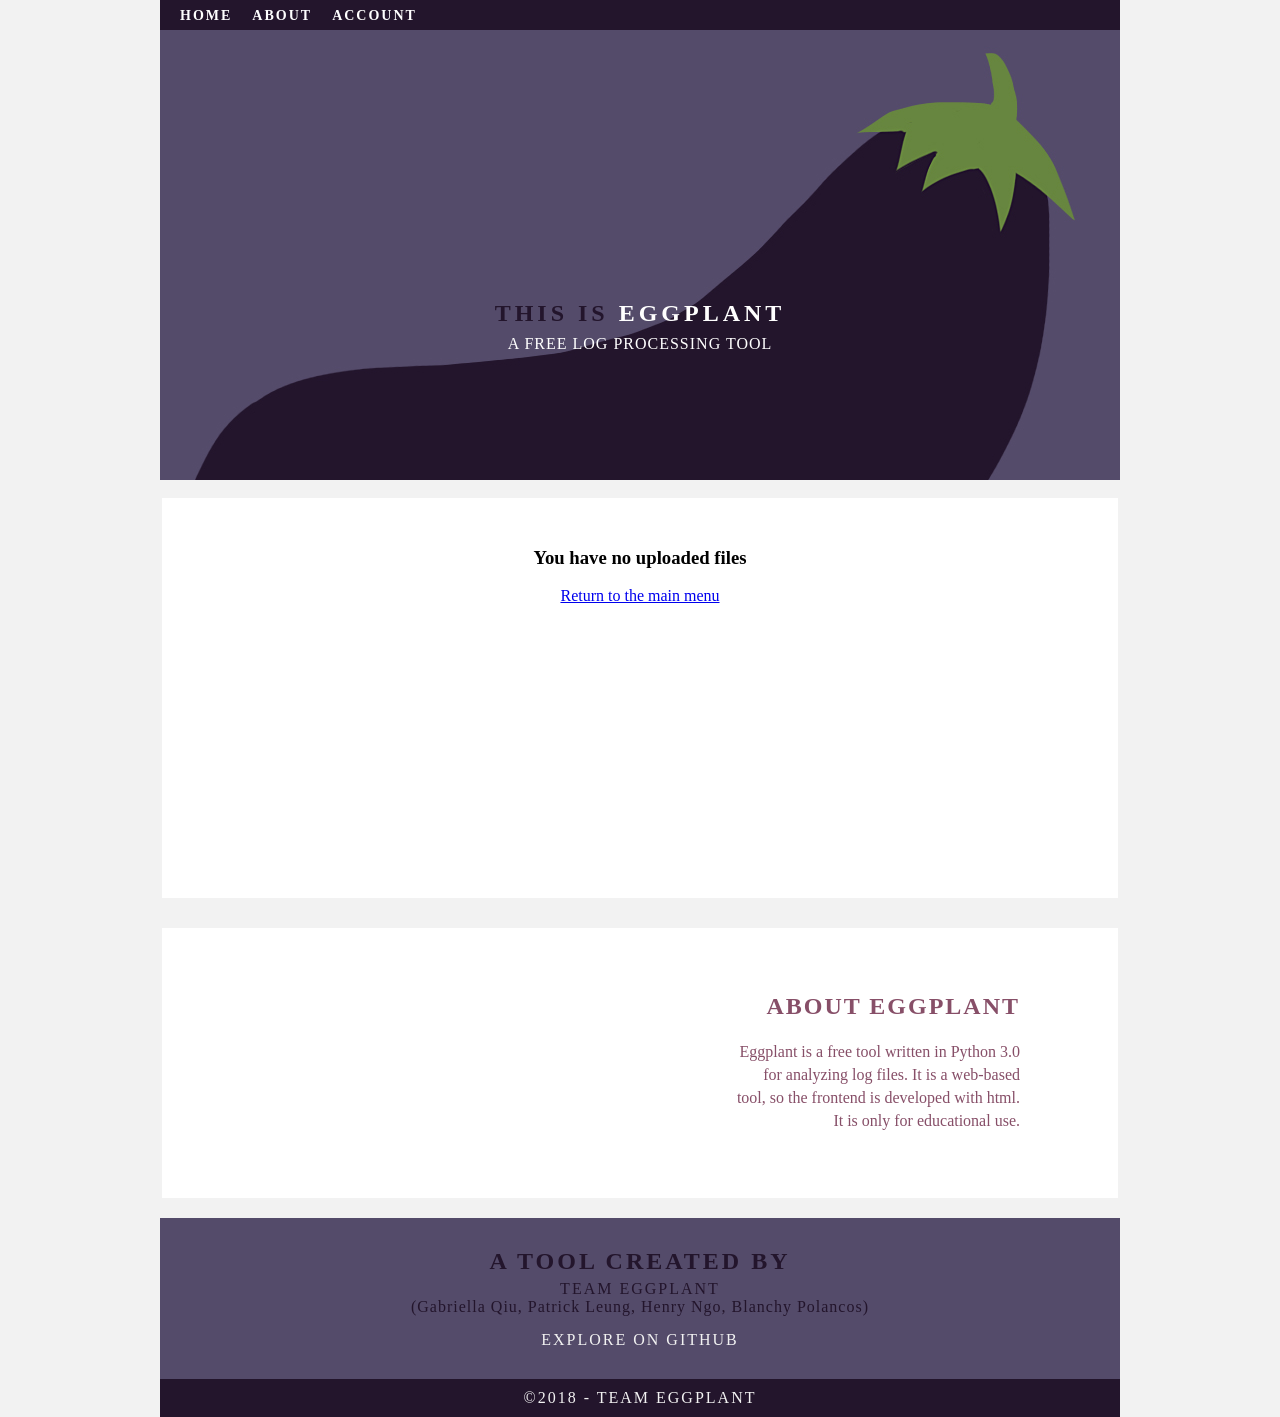
==== files.html @ 89f9efce "initial commit, porting over everything from liam's github" ====
<!doctype html>
<html>
<head>
<meta charset="UTF-8">
<meta name="viewport" content="width=device-width, initial-scale=1, user-scalable=no">
<title>index</title>
<link href="eggplant.css" rel="stylesheet" type="text/css">
<script src="eggplant.js"></script>
<meta name="google-signin-scope" content="profile email">
<meta name="google-signin-client_id" content="773730468254-82509noo29h6q37nbepago8ksko4a2as.apps.googleusercontent.com">
<script src="https://apis.google.com/js/platform.js" async defer></script>
<script src="jquery-3.3.1.min.js"></script>
</head>

<body>
<div class="container">
    <div class="nav">
        <a href="index.html">HOME</a>
        <a href="#about">ABOUT</a>
        <div class = "drop">
            <a onclick="drop()">ACCOUNT</a>
            <div id="dropdown" class="drop-menu">
                <div class="g-signin2" data-onsuccess="onSignIn"></div>
                <a href="" onclick="signOut();">Sign Out</a>
            </div>
        </div>
    </div>
<div class="header">
    <div class="image"><img src="header.jpg"/></div>
    <h2 class="txt1">THIS IS <span class="txt2">EGGPLANT</span></h2>
    <p class="txt3">A FREE LOG PROCESSING TOOL</p>
</div>

<div class="list">
	<h3>You have no uploaded files</h3>
	<script type="text/javascript">
	  $(document).ready(function(){
	      $.ajax({
	          url:"displayFiles.php", //the page containing php script
	          type: "POST", //request type
	      success:function(result){
	          $("h3").html(result);
	    }
	    });
	  })
	</script>
    <p><a href="index.html">Return to the main menu</a></p>
</div>

  <section class="about" id="about">
    <h2 class="parallax">ABOUT EGGPLANT</h2>
    <p class="parallax_description">Eggplant is a free tool written in Python 3.0 for analyzing log files. It is a web-based tool, so the frontend is developed with html. It is only for educational use.</p>
  </section>
  <section class="footer_banner">
    <h2>A TOOL CREATED BY </h2>
	<h4>Team Eggplant</h4>
	<p>(Gabriella Qiu, Patrick Leung, Henry Ngo, Blanchy Polancos)</p>
	<h4><a href="https://github.com/liamsjsu/CS_160_Project/">Explore on Github</a></h4>
	</section>
  <!-- Copyrights Section -->
  <div class="copyright">&copy;2018 - Team eggplant<strong></strong></div>
</div>
</body>
</html>
---- eggplant.css ----
@charset "UTF-8";
/* Body */
body {
	font-family: source-sans-pro;
	background-color: #f2f2f2;
	margin: auto;
	font-style: normal;
	font-weight: 200;
	width: 960px;
	float: center;
}
/* Container */
.container {
	width: 100%;
	margin-left: auto;
	margin-right: auto;
	background-color: #f2f2f2;
}
/*colum view*/
.row {
	width: 100%;
	margin-top: 0px;
	margin-right: 0px;
	margin-bottom: 0px;
	margin-left: 0px;
	padding-top: 0px;
	padding-right: 0px;
	padding-bottom: 0px;
	padding-left: 0px;
	display: inline-block;
}
.row.blockDisplay {
	display: block;
}
.columns {
	width: 25%;
	float: left;
	font-family: "Source Sans Pro";
	color: #B99AA9;
	background-color: #FFFFFF;
	line-height: 24px;
	padding-top: 10px;
	padding-bottom: 10px;
	text-align: justify;
	margin-top: 15px;
	margin-bottom: 15px;
	padding-left: 0px;
	padding-right: 0px;
	margin-left: 0px;
	margin-right: 0px;
	box-shadow: 2px 3px #f2f2f2 inset, -2px -2px #f2f2f2 inset;
}
.row .columns p {
	height: 96px;
	padding-left: 10%;
	padding-right: 10%;
}
.container .columns h2 {
	text-align: center;
}
.container .columns h2 a, .container .columns h2 a:visited {
	color: #874f68;
	text-decoration: none;
}
.container .columns h2 a:hover {
	color: #23152c;
}
.container .columns h4 {
	text-align: center;
	margin-top: -20px;
	margin-bottom: 0px;
	color: #874f68;
}
/* Navigation */
/*header {*/
/*    width: 100%;*/
/*    height: 30px;*/
/*    background-color: #23152c;*/
/*    border-bottom: 1px solid #23152c;*/
/*}*/
.nav {
	float: left;
	width: 960px;
	height: 30px;
	text-align: left;
    background-color: #23152c;
}
.nav a {
	float: left;
    margin-top: 8px;
    list-style: none;
	color: #FFFFFF;
	font-size: 14px;
	text-align: left;
	margin-left: 20px;
	letter-spacing: 2px;
	font-weight: bold;
	text-decoration: none;
}
.nav a:hover {
	color: #544b6a;
}
/* Drop down menu*/
.drop {
    position: left;
    float: left;
    overflow: hidden;
}
.drop a {
    color: #FFFFFF;
    background-color: #23152c;
    font-size: 14px;
    text-align: left;
    letter-spacing: 2px;
    font-weight: bold;
    font-family: inherit;
    margin-top: 8px;
    cursor: pointer;
}
.drop a:hover {
    color: #544b6a;
}
.drop-menu {
    display: none;
    position: absolute;
    background-color: #f2f2f2;
    margin-top: 30px;
    margin-left: 15px;
    min-width: 120px;
    box-shadow: 0px 8px 16px 0px rgba(0,0,0,0.5);
    z-index: 1;
}
.drop-menu a {
    float: none;
    color: #23152c;
    background-color: #f2f2f2;
    text-decoration: none;
    margin: 0;
    padding: 10px 6px;
    letter-spacing: 1px;
    display: block;
    text-align: left;
}
.drop-menu a:hover {
    color: #23152c;
    background-color: #ddd;
}
.show {
    display:block;
}
/* Banner */
.header {
    width: 960px;
    margin-bottom: 33px;
}
.header .image {
    background: url(header.jpg) no-repeat top center;
    height: 450px;
}
.header .txt1 {
    color: #23152c;
    width: 960px;
    text-align: center;
    margin-top: -150px;
    letter-spacing: 4px;
    position: absolute;
    z-index: 2;
}
.header .txt2 {
	font-weight: bold;
	color: #FFFFFF;
	position: relative;
}
.header .txt3{
    width: 960px;
	text-align: center;
	color: #FFFFFF;
    margin-top: -115px;
	font-weight: lighter;
	text-transform: uppercase;
	letter-spacing: 1px;
	position: absolute;
    z-index: 2;
}
/* Files/Results */
.list {
	width: 960px;
	height: 400px;
	background-color: #FFFFFF;
	box-shadow: 2px -30px #f2f2f2 inset, -2px 0px #f2f2f2 inset;
	display: inline-block;
	margin-top: 15px;
    padding-top: 30px;
    text-align: center;
}
.list h4 {
    color: #544b6a;
    text-align: center;
    margin-bottom: 5px;
}
.list hr {
    display: block;
    width: 480px;
    height: 1px;
    border: 0;
    border-top: 1px solid #544b6a;
    padding: 0;
}
/* About */
.about {
	height: 300px;
	background-color: #FFFFFF;
	box-shadow: 2px -30px #f2f2f2 inset, -2px 0px #f2f2f2 inset;
	margin-bottom: -10px;
}
.parallax {
	color: #874f68;
	text-align: right;
	padding-right: 100px;
	padding-top: 65px;
	letter-spacing: 2px;
	margin-top: 0px;
}
.parallax_description {
	color: #874f68;
	text-align: right;
	padding-right: 100px;
	width: 30%;
	float: right;
	font-weight: lighter;
	line-height: 23px;
	margin-top: 0px;
	margin-right: 0px;
	margin-bottom: 0px;
	margin-left: 0px;
}
/* More info */
.copyright {
	text-align: center;
	padding-top: 10px;
	padding-bottom: 10px;
	background-color: #23152c;
	color: #f2f2f2;
	text-transform: uppercase;
	font-weight: lighter;
	letter-spacing: 2px;
	border-top-width: 2px;
}
.footer_banner {
	background-color: #544b6a;
	padding-top: 30px;
	padding-bottom: 30PX;
	margin-bottom: 0px;
}
.footer_banner h2 {
	color: #23152c;
	text-align: center;
	margin-top: 0px;
	margin-right: 0px;
	margin-bottom: 5px;
	margin-left: 0px;
	letter-spacing: 3px;
}
.footer_banner p {
	color: #23152c;
	text-align: center;
	margin-top: 0px;
	margin-right: 0px;
	margin-bottom: 15px;
	margin-left: 0px;
	letter-spacing: 1px;
}
.footer_banner h4 {
	text-align: center;
	color: #23152c;
	margin-top: 0px;
	margin-bottom: 0px;
	font-weight: lighter;
	text-transform: uppercase;
	letter-spacing: 2px;
}
.footer_banner h4 a, .footer_banner h4 a:visited {
	color: #f2f2f2;
	text-decoration: none;
}
.footer_banner h4 a:hover {
	color: #23152c;
}
footer {
	display: inline-block;
}
.hidden {
	display: none;
}
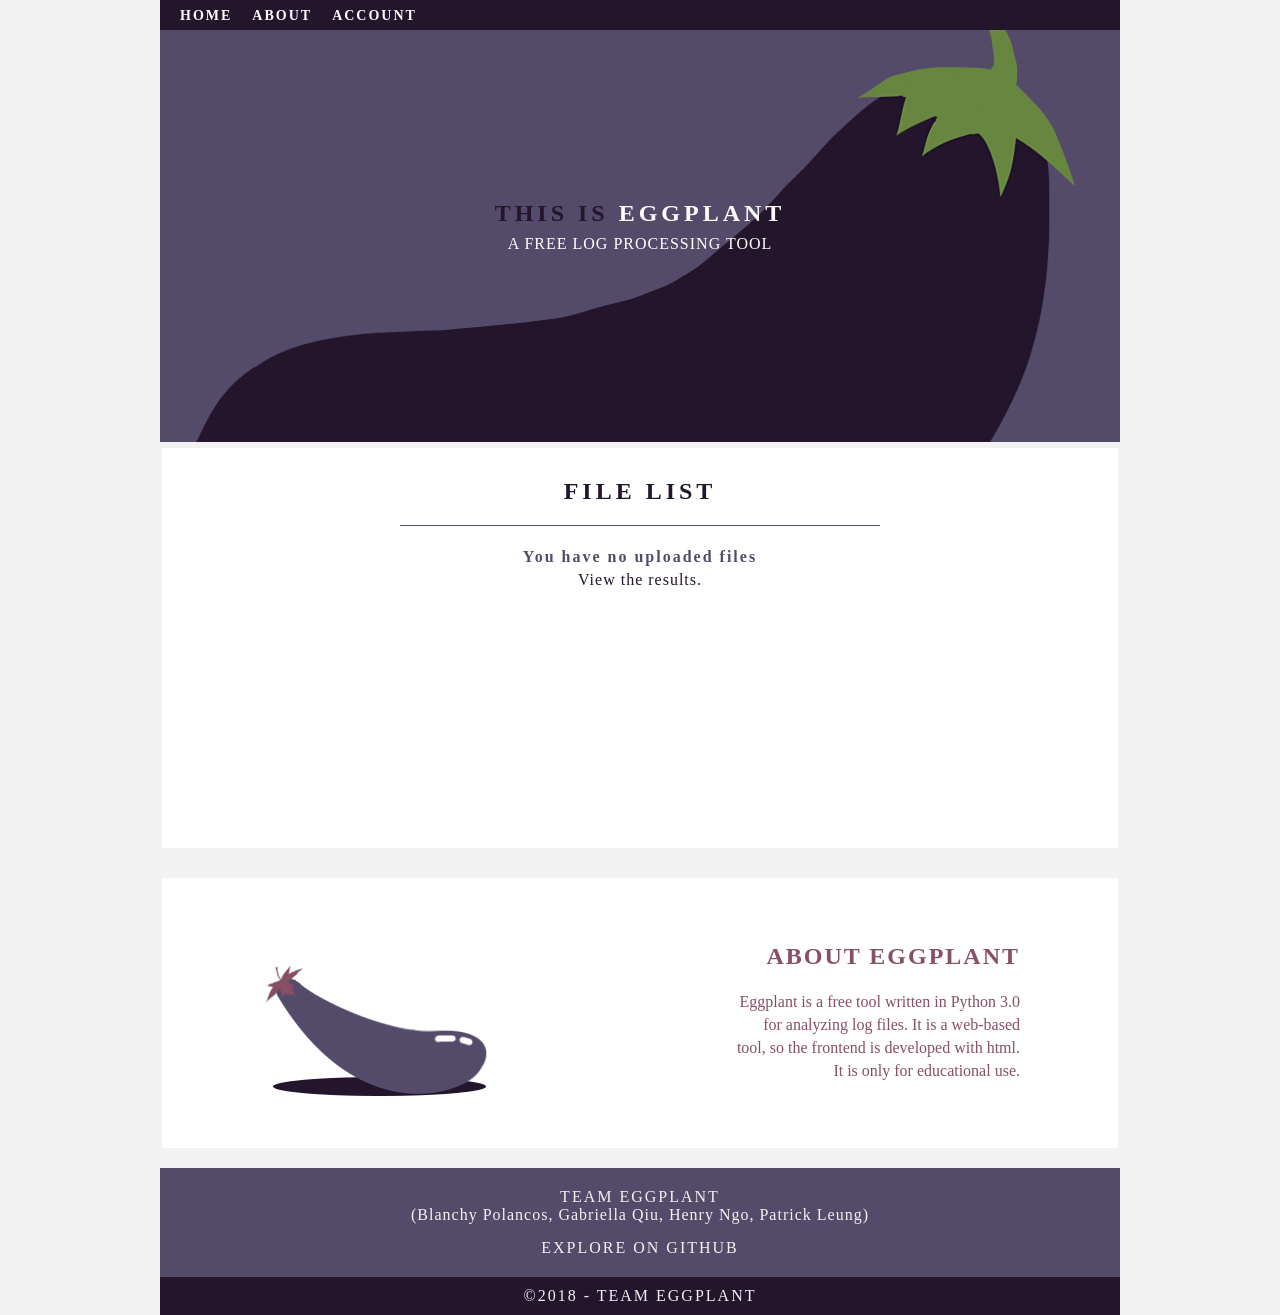
==== commit a386568e: "moved v2 to main directory and v1 to v1 folder" ====
--- a/files.html
+++ b/files.html
@@ -7,9 +7,9 @@
 <link href="eggplant.css" rel="stylesheet" type="text/css">
 <script src="eggplant.js"></script>
 <meta name="google-signin-scope" content="profile email">
-<meta name="google-signin-client_id" content="773730468254-82509noo29h6q37nbepago8ksko4a2as.apps.googleusercontent.com">
-<script src="https://apis.google.com/js/platform.js" async defer></script>
-<script src="jquery-3.3.1.min.js"></script>
+    <meta name="google-signin-client_id" content="773730468254-82509noo29h6q37nbepago8ksko4a2as.apps.googleusercontent.com">
+        <script src="https://apis.google.com/js/platform.js" async defer></script>
+        <script src="jquery-3.3.1.min.js"></script>
 </head>
 
 <body>
@@ -20,8 +20,9 @@
         <div class = "drop">
             <a onclick="drop()">ACCOUNT</a>
             <div id="dropdown" class="drop-menu">
-                <div class="g-signin2" data-onsuccess="onSignIn"></div>
+                <a href="sign-in.html">Sign In</a>
                 <a href="" onclick="signOut();">Sign Out</a>
+<!--                <div class="g-signin2" data-onsuccess="onSignIn"></div>-->
             </div>
         </div>
     </div>
@@ -30,33 +31,32 @@
     <h2 class="txt1">THIS IS <span class="txt2">EGGPLANT</span></h2>
     <p class="txt3">A FREE LOG PROCESSING TOOL</p>
 </div>
-
 <div class="list">
-	<h3>You have no uploaded files</h3>
-	<script type="text/javascript">
-	  $(document).ready(function(){
-	      $.ajax({
-	          url:"displayFiles.php", //the page containing php script
-	          type: "POST", //request type
-	      success:function(result){
-	          $("h3").html(result);
-	    }
-	    });
-	  })
-	</script>
-    <p><a href="index.html">Return to the main menu</a></p>
+    <h2>File List</h2>
+    <hr/>
+    <h4>You have no uploaded files</h4>
+        <script type="text/javascript">
+            $(document).ready(function(){
+                              $.ajax({
+                                     url:"displayFiles.php", //the page containing php script
+                                     type: "POST", //request type
+                                     success:function(result){
+                                     $("h3").html(result);
+                                     }
+                                     });
+                              })
+        </script>
+    <p><a href="results.html">View the results.</a></p>
 </div>
-
-  <section class="about" id="about">
+<section class="about" id="about">
     <h2 class="parallax">ABOUT EGGPLANT</h2>
     <p class="parallax_description">Eggplant is a free tool written in Python 3.0 for analyzing log files. It is a web-based tool, so the frontend is developed with html. It is only for educational use.</p>
-  </section>
-  <section class="footer_banner">
-    <h2>A TOOL CREATED BY </h2>
-	<h4>Team Eggplant</h4>
-	<p>(Gabriella Qiu, Patrick Leung, Henry Ngo, Blanchy Polancos)</p>
-	<h4><a href="https://github.com/liamsjsu/CS_160_Project/">Explore on Github</a></h4>
-	</section>
+</section>
+<section class="footer_banner">
+    <h4>Team Eggplant</h4>
+    <p>(Blanchy Polancos, Gabriella Qiu, Henry Ngo, Patrick Leung)</p>
+    <h4><a href="https://github.com/liamsjsu/CS_160_Project/">Explore on Github</a></h4>
+</section>
   <!-- Copyrights Section -->
   <div class="copyright">&copy;2018 - Team eggplant<strong></strong></div>
 </div>
--- a/eggplant.css
+++ b/eggplant.css
@@ -48,12 +48,15 @@
 	padding-right: 0px;
 	margin-left: 0px;
 	margin-right: 0px;
+    height: 196px;
 	box-shadow: 2px 3px #f2f2f2 inset, -2px -2px #f2f2f2 inset;
 }
 .row .columns p {
-	height: 96px;
 	padding-left: 10%;
 	padding-right: 10%;
+}
+.row .columns .image {
+    margin-left: 10px;
 }
 .container .columns h2 {
 	text-align: center;
@@ -72,12 +75,6 @@
 	color: #874f68;
 }
 /* Navigation */
-/*header {*/
-/*    width: 100%;*/
-/*    height: 30px;*/
-/*    background-color: #23152c;*/
-/*    border-bottom: 1px solid #23152c;*/
-/*}*/
 .nav {
 	float: left;
 	width: 960px;
@@ -155,13 +152,13 @@
 }
 .header .image {
     background: url(header.jpg) no-repeat top center;
-    height: 450px;
+    height: 400px;
 }
 .header .txt1 {
     color: #23152c;
     width: 960px;
     text-align: center;
-    margin-top: -150px;
+    margin-top: -200px;
     letter-spacing: 4px;
     position: absolute;
     z-index: 2;
@@ -175,7 +172,7 @@
     width: 960px;
 	text-align: center;
 	color: #FFFFFF;
-    margin-top: -115px;
+    margin-top: -165px;
 	font-weight: lighter;
 	text-transform: uppercase;
 	letter-spacing: 1px;
@@ -193,10 +190,20 @@
     padding-top: 30px;
     text-align: center;
 }
+.list h2 {
+    color: #23152c;
+    text-align: center;
+    font-family: inherit;
+    letter-spacing: 4px;
+    margin-top: 0px;
+    text-transform: uppercase;
+}
 .list h4 {
     color: #544b6a;
     text-align: center;
+    font-family: inherit;
     margin-bottom: 5px;
+    letter-spacing: 2px;
 }
 .list hr {
     display: block;
@@ -206,12 +213,28 @@
     border-top: 1px solid #544b6a;
     padding: 0;
 }
+.list p {
+    letter-spacing: 1px;
+    font-family: inherit;
+    color: #544b6a;
+    text-align: center;
+    margin-top: 5px;
+    margin-bottom: 0px;
+}
+.list p a, .list p a:visited {
+    color: #23152c;
+    text-decoration: none;
+}
+.list p a:hover {
+    color: #f2f2f2;
+}
 /* About */
 .about {
 	height: 300px;
 	background-color: #FFFFFF;
 	box-shadow: 2px -30px #f2f2f2 inset, -2px 0px #f2f2f2 inset;
 	margin-bottom: -10px;
+    background-image: url("about.jpg");
 }
 .parallax {
 	color: #874f68;
@@ -248,12 +271,12 @@
 }
 .footer_banner {
 	background-color: #544b6a;
-	padding-top: 30px;
-	padding-bottom: 30PX;
+	padding-top: 20px;
+	padding-bottom: 20px;
 	margin-bottom: 0px;
 }
 .footer_banner h2 {
-	color: #23152c;
+	color: #f2f2f2;
 	text-align: center;
 	margin-top: 0px;
 	margin-right: 0px;
@@ -262,7 +285,7 @@
 	letter-spacing: 3px;
 }
 .footer_banner p {
-	color: #23152c;
+	color: #f2f2f2;
 	text-align: center;
 	margin-top: 0px;
 	margin-right: 0px;
@@ -272,7 +295,7 @@
 }
 .footer_banner h4 {
 	text-align: center;
-	color: #23152c;
+	color: #f2f2f2;
 	margin-top: 0px;
 	margin-bottom: 0px;
 	font-weight: lighter;
